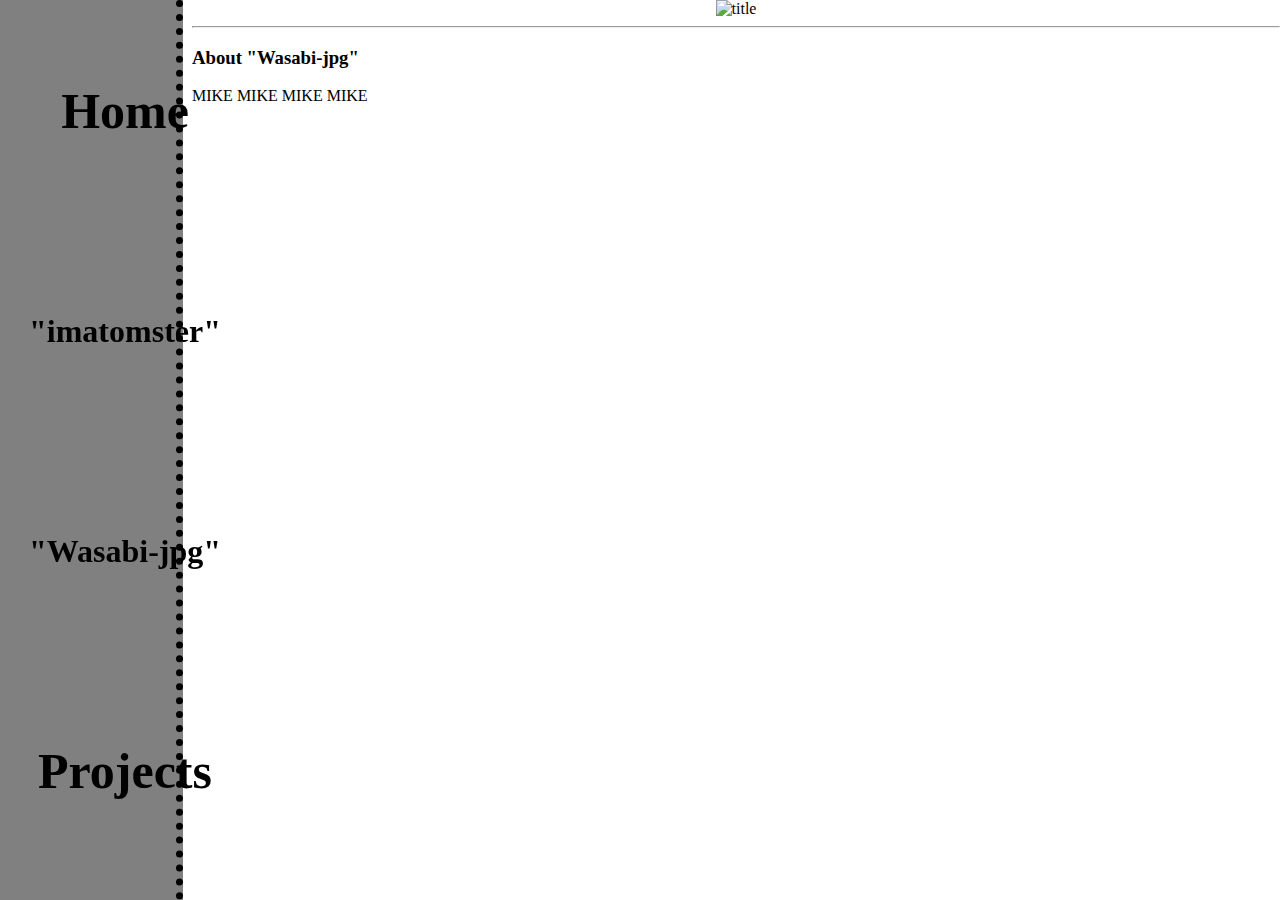
==== pages/michael.html @ b44ac750 "Brightness over Grayfilter" ====
<!-- HTML of Summertime Shenanigans -->
<!-- Setting up HTML -->
<!DOCTYPE html>
<html lang="en-US">

<!-- ETC / Setup Code inside the head -->
<head>
	<link rel="stylesheet" type="text/css" href="../styles.css">
	<meta name="viewport" content="width=device-width, initial-scale=1.0">
	<title>Summmertime Shenanigans</title>
	<style>
		font-family: "Times New Roman"
	</style>
</head>

<!-- Core content of the html -->
<body>
	<!-- Interactive Hotbar -->
	<div class ="interactiveColumn">
		<ul>

	  		<li><a href="../index.html">
	  			<h1 style="font-size: 50px; line-height: 125px;"> Home </h1>
	  		</a></li>

	  		<li><a href="tommy.html">
	  			<h1> "imatomster" </h1>
	  		</a></li>

	  		<li class="interactiveColumn current"><a href="michael.html">
	  			<h1> "Wasabi-jpg" </h1>
	  		</a></li>

	  		<li><a href="projects.html">
	  			<h1 style="font-size: 50px; line-height: 125px;"> Projects </h1>
	  		</a></li>

		</ul>
	</div>

	<!-- Content -->
	<div style="margin-left:15%">
		<header>
			<center><img src="../pictures/title.png" alt="title"></center>
		</header>

		<hr>

		<h3 id="homePage">About "Wasabi-jpg"</h3>
		<p id="content">MIKE MIKE MIKE MIKE</p>

	</div>

</body>

</html>
---- styles.css ----
/* CSS of Summertime Shenanigans */
/* Styles */
header{
  	text-align: center;
  	color:black;
  	font-family: "Times New Roman"
 	font-size: 45px;
}
h1 {
	text-align: center;
  	color: black;
}
body {
  	background-image: url('pictures/beach.jpg');
  	background-repeat: no-repeat;
  	background-attachment: fixed;
  	background-size: cover;
  	margin: 0px;
}
footer {
  	text-align: left;
 	color: black;
  	font-family: "Times New Roman"
}

/* Classes */
.interactiveColumn ul{
	position: absolute;
	list-style-type: none;
	width: 13%;
	height: 100%;
	margin: 0px;
  	padding-left: 10px;

  	background-color: gray;
  	border-right-style: dotted;
	border-right-width: 7px;
	border-right-color: black;
}

.interactiveColumn li{
	filter: brightness(70%);
	background: url('pictures/ball.png');
	background-size: cover;
 	background-repeat: no-repeat;

	border-radius: 50%;
	height: 200px;
  	width: 200px;
  	padding: 5px;
  	line-height: 150px;
  	margin: 10px;
}

.interactiveColumn li:hover:not(.current){
	filter: brightness(90%);
}

.interactiveColumn .current{
	filter: brightness(100%);
}

.interactiveColumn a{
	text-decoration: none;
}

.interactiveColumn h1{
	color:black;
	text-align: center;
}

.homepageInfo{
	display: inline;
	background-color: 255, 255, 255, 0.4;
  	z-index:5;
}
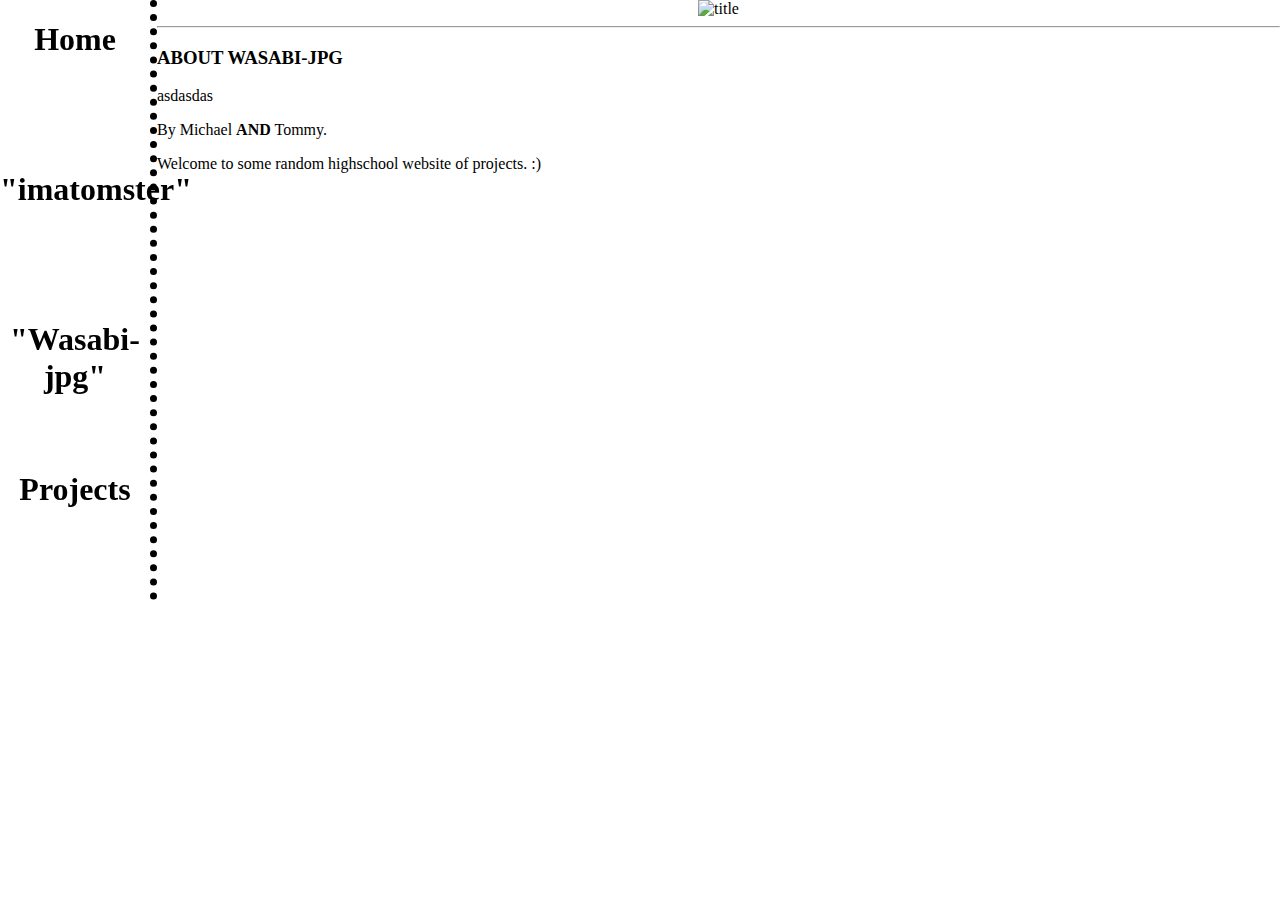
==== commit 4829fee4: "Convert to flexbox" ====
--- a/pages/michael.html
+++ b/pages/michael.html
@@ -16,41 +16,49 @@
 <!-- Core content of the html -->
 <body>
 	<!-- Interactive Hotbar -->
-	<div class ="interactiveColumn">
-		<ul>
+	<div class="flexSetup">
 
-	  		<li><a href="../index.html">
-	  			<h1 style="font-size: 50px; line-height: 125px;"> Home </h1>
-	  		</a></li>
+		<div class="navigation">
+		  	<div><a href="../index.html">
+		  		<h1> Home </h1>
+		  	</a></div>
 
-	  		<li><a href="tommy.html">
-	  			<h1> "imatomster" </h1>
-	  		</a></li>
+		  	<div><a href="tommy.html">
+		  		<h1> "imatomster" </h1>
+		  	</a></div>
 
-	  		<li class="interactiveColumn current"><a href="michael.html">
-	  			<h1> "Wasabi-jpg" </h1>
-	  		</a></li>
+		  	<div><a href="michael.html">
+		  		<h1> "Wasabi-jpg" </h1>
+		  	</a></div>
 
-	  		<li><a href="projects.html">
-	  			<h1 style="font-size: 50px; line-height: 125px;"> Projects </h1>
-	  		</a></li>
+		  	<div><a href="projects.html">
+		  		<h1> Projects </h1>
+		  	</a></div>
+		</div>
 
-		</ul>
-	</div>
 
-	<!-- Content -->
-	<div style="margin-left:15%">
-		<header>
+
+		<!-- Content -->
+		<div class="content">
 			<center><img src="../pictures/title.png" alt="title"></center>
-		</header>
 
-		<hr>
+			<hr>
 
-		<h3 id="homePage">About "Wasabi-jpg"</h3>
-		<p id="content">MIKE MIKE MIKE MIKE</p>
+			<h3 id="homePageInfo"> ABOUT WASABI-JPG </h3>
+			<p id="content">asdasdas</p>
+
+
+			<footer>
+				<p> By Michael <b>AND</b> Tommy. </p>
+				<p title="we have no idea what we're doing">
+					Welcome to some random highschool website of projects. :)
+				</p>
+			</footer>
+
+		</div>
+
 
 	</div>
-
 </body>
 
 </html>
--- a/styles.css
+++ b/styles.css
@@ -1,36 +1,114 @@
 /* CSS of Summertime Shenanigans */
 /* Styles */
-header{
+html {
+	font-size: 62.5%;
+}
+
+header {
   	text-align: center;
   	color:black;
   	font-family: "Times New Roman"
- 	font-size: 45px;
+ 	font-size: 4.5rem;
 }
 h1 {
 	text-align: center;
   	color: black;
 }
+
 body {
   	background-image: url('pictures/beach.jpg');
   	background-repeat: no-repeat;
   	background-attachment: fixed;
   	background-size: cover;
   	margin: 0px;
+
+  	font-size: 1.6rem;
 }
+
 footer {
   	text-align: left;
  	color: black;
   	font-family: "Times New Roman"
 }
 
+/* Optimizing for smaller screens */
+@media only screen and (max-width: 768px) {
+	.flexSetup {
+		flex-direction: column;
+	}
+
+	.navigation {
+		border-bottom-style: dotted;
+		border-bottom-width: .7rem;
+		border-bottom-color: black;
+
+		display: flex;
+		flex-wrap: wrap;
+		flex-direction: row;
+		align-items: center;
+  		justify-content: center;
+	}
+}
+
 /* Classes */
-.interactiveColumn ul{
-	position: absolute;
+.flexSetup {
+	display: flex;
+	flex-wrap: nowrap;
+  	justify-content: flex-start;
+  	align-items: stretch;
+  	align-content: stretch;
+}
+
+.navigation {
+	flex-basis: auto;
+	flex:10%;
+  	border-right-style: dotted;
+	border-right-width: .7rem;
+	border-right-color: black;
+
+	display: flex;
+	flex-wrap: wrap;
+	flex-direction: row;
+	align-items: center;
+  	justify-content: center;
+}
+
+.navigation > div {
+	filter: brightness(70%);
+	background: url('pictures/ball.png');
+	background-size: cover;
+ 	background-repeat: no-repeat;
+
+	border-radius: 50%;
+	height: 15.0rem;
+  	width: 15.0rem;
+}
+
+.navigation div:hover:not(.current){
+	filter: brightness(90%);
+}
+
+.navigation .current{
+	filter: brightness(100%);
+}
+
+.navigation a{
+	text-decoration: none;
+}
+
+.content {
+	flex-basis:auto;
+	flex:90%;
+}
+
+/*.navigation ul{
+	position: fixed;
 	list-style-type: none;
 	width: 13%;
+	margin: 0px;
 	height: 100%;
-	margin: 0px;
-  	padding-left: 10px;
+	padding-left: 10px;
+  	overflow-x: hidden;
 
   	background-color: gray;
   	border-right-style: dotted;
@@ -38,7 +116,7 @@
 	border-right-color: black;
 }
 
-.interactiveColumn li{
+.navigation li{
 	filter: brightness(70%);
 	background: url('pictures/ball.png');
 	background-size: cover;
@@ -52,19 +130,19 @@
   	margin: 10px;
 }
 
-.interactiveColumn li:hover:not(.current){
+.navigation li:hover:not(.current){
 	filter: brightness(90%);
 }
 
-.interactiveColumn .current{
+.navigation .current{
 	filter: brightness(100%);
 }
 
-.interactiveColumn a{
+.navigation a{
 	text-decoration: none;
 }
 
-.interactiveColumn h1{
+.navigation h1{
 	color:black;
 	text-align: center;
 }
@@ -73,4 +151,4 @@
 	display: inline;
 	background-color: 255, 255, 255, 0.4;
   	z-index:5;
-}
+}*/
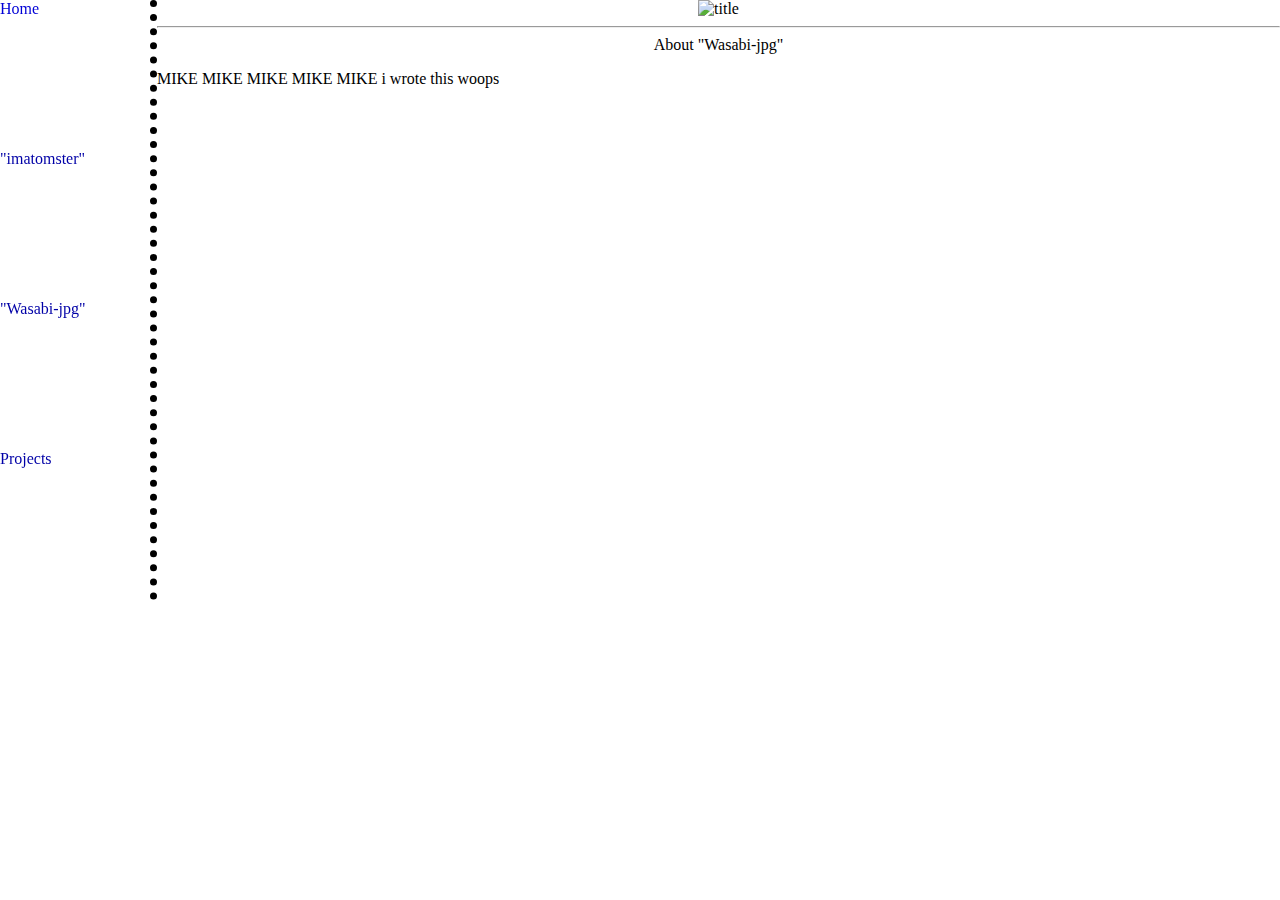
==== commit a70813d0: "Finished Flexbox conversion" ====
--- a/pages/michael.html
+++ b/pages/michael.html
@@ -5,7 +5,8 @@
 
 <!-- ETC / Setup Code inside the head -->
 <head>
-	<link rel="stylesheet" type="text/css" href="../styles.css">
+	<link rel="stylesheet" media='screen and (max-width: 768px)' type="text/css" href="../stylesMobile.css"/>
+	<link rel="stylesheet" media='screen and (min-width: 769px)' type="text/css" href="../styles.css"/>
 	<meta name="viewport" content="width=device-width, initial-scale=1.0">
 	<title>Summmertime Shenanigans</title>
 	<style>
@@ -20,19 +21,19 @@
 
 		<div class="navigation">
 		  	<div><a href="../index.html">
-		  		<h1> Home </h1>
+		  		Home
 		  	</a></div>
 
 		  	<div><a href="tommy.html">
-		  		<h1> "imatomster" </h1>
+		  		"imatomster"
 		  	</a></div>
 
-		  	<div><a href="michael.html">
-		  		<h1> "Wasabi-jpg" </h1>
+		  	<div class="currentPage"><a href="michael.html">
+		  		"Wasabi-jpg"
 		  	</a></div>
 
 		  	<div><a href="projects.html">
-		  		<h1> Projects </h1>
+		  		Projects
 		  	</a></div>
 		</div>
 
@@ -40,21 +41,14 @@
 
 		<!-- Content -->
 		<div class="content">
-			<center><img src="../pictures/title.png" alt="title"></center>
+			<div class="titleIMG">
+				<center><img src="../pictures/title.png" alt="title"></center>
+			</div>
 
 			<hr>
 
-			<h3 id="homePageInfo"> ABOUT WASABI-JPG </h3>
-			<p id="content">asdasdas</p>
-
-
-			<footer>
-				<p> By Michael <b>AND</b> Tommy. </p>
-				<p title="we have no idea what we're doing">
-					Welcome to some random highschool website of projects. :)
-				</p>
-			</footer>
-
+			<header>About "Wasabi-jpg"</header>
+			<p>MIKE MIKE MIKE MIKE MIKE i wrote this woops</p>
 		</div>
 
 
--- a/stylesMobile.css
+++ b/stylesMobile.css
@@ -0,0 +1,108 @@
+/* CSS of Summertime Shenanigans MOBILE VERSION*/
+/* Styles */
+html {
+	font-size: 30%;
+	box-sizing: border-box;
+	width: 100%;
+	height: 100%;
+	margin: 0rem;
+    padding: 0rem;
+}
+
+body {
+  	background-image: url('pictures/beach.jpg');
+  	background-repeat: no-repeat;
+  	background-attachment: fixed;
+  	background-size: cover;
+  	margin: 0rem;
+
+  	font-size: 1.6rem;
+  	font-family: "Times New Roman"
+}
+
+header {
+  	text-align: center;
+  	color:black;
+ 	font-size: 4.5rem;
+ 	background-color: yellow;
+}
+
+p {
+	text-align: left;
+  	color: black;
+  	font-size: 1.6rem;
+  	margin: .7em;
+}
+
+footer {
+  	text-align: left;
+ 	color: black;
+}
+
+/* Classes */
+/* FLEX BEGIN */
+.flexSetup {
+	display: flex;
+	flex-wrap: nowrap;
+	flex-direction: column;
+  	justify-content: flex-start;
+  	align-items: stretch;
+  	align-content: stretch;
+}
+
+/* NAVIGATION BAR */
+.navigation {
+	width: 100vw;
+	flex-basis: auto;
+	flex:10%;
+  	border-bottom-style: solid;
+	border-bottom-width: .2rem;
+	border-bottom-color: black;
+	background-color: lightgray;
+
+	display: flex;
+	flex-wrap: nowrap;
+	flex-direction: row;
+	align-items: center;
+  	justify-content: flex-start;
+}
+
+.navigation > div {
+	filter: brightness(70%);
+	background: url('pictures/ball.png');
+	background-size: cover;
+ 	background-repeat: no-repeat;
+
+	border-radius: 50%;
+	height: 15.0rem;
+  	width: 15.0rem;
+  	margin: 0.3em;
+
+  	text-align: center;
+  	line-height: 15.0rem;
+}
+
+.navigation div:hover:not(.currentPage){
+	filter: brightness(90%);
+}
+
+.navigation .currentPage{
+	filter: brightness(100%);
+}
+
+.navigation a{
+	text-decoration: none;
+	color: black;
+	font-size: 2.5rem
+}
+
+/* CONTENT */
+.content {
+	flex-basis:auto;
+	flex:90%;
+}
+
+.titleIMG img{
+	width: 88.9rem;
+	height: 25.0rem;
+}